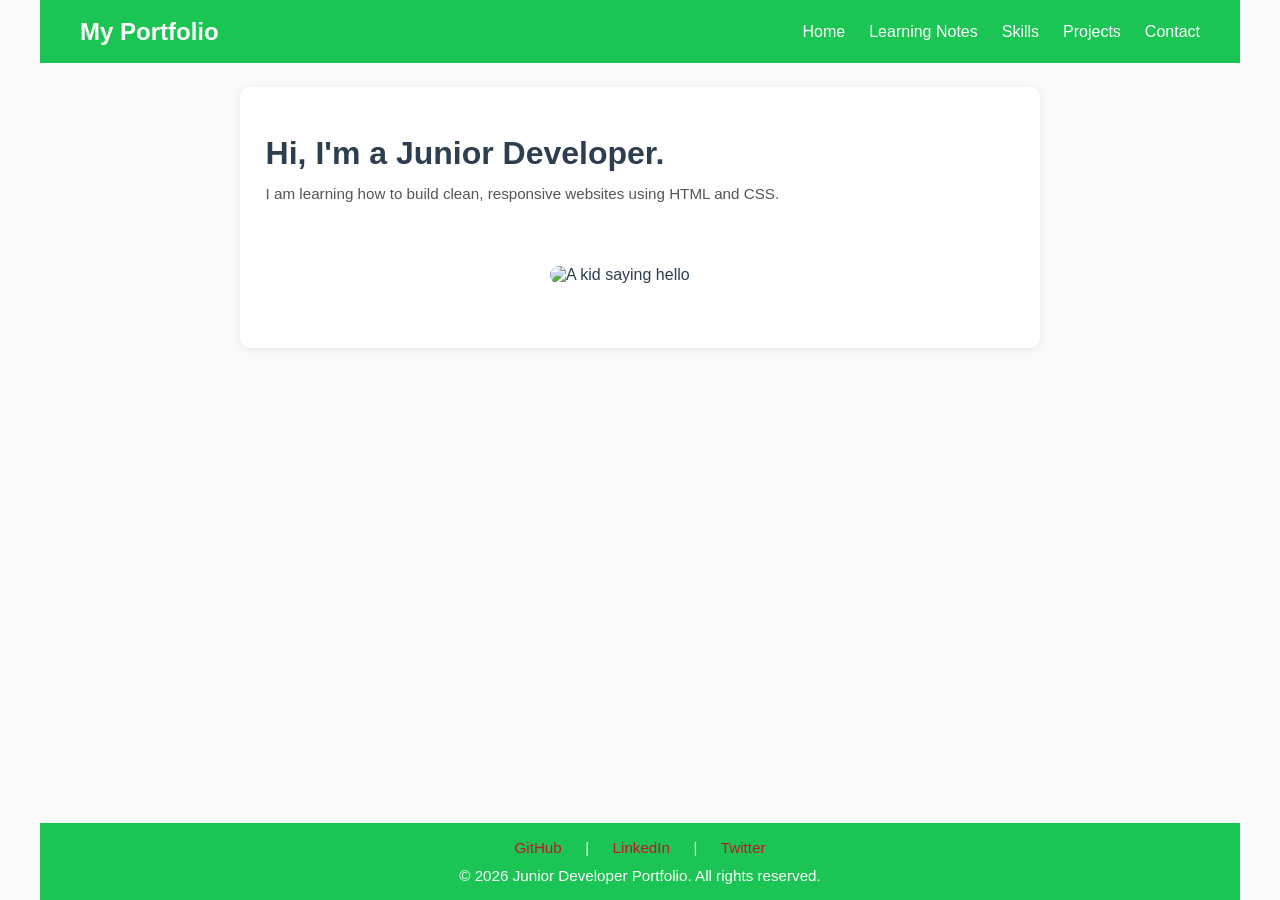
==== index.html @ d3a8d084 "create branch name myozaw" ====
<!DOCTYPE html>
<html lang="en">
<head>
  <meta charset="UTF-8">
  <meta name="viewport" content="width=device-width, initial-scale=1.0">
  <title>My Portfolio</title>
  <link rel="stylesheet" href="style.css">
</head>
<body>

  <header class="navbar">
    <a href="#home" class="logo">My Portfolio</a>
    <button class="menu-toggle" aria-label="Toggle menu" aria-expanded="false">&#9776;</button>
    <nav>
      <ul class="nav-links">
        <li><a href="#home">Home</a></li>
        <li><a href="#notes">Learning Notes</a></li>
        <li><a href="#skills">Skills</a></li>
        <li><a href="#projects">Projects</a></li>
        <li><a href="#contact">Contact</a></li>
      </ul>
    </nav>
  </header>

  <main>
    <section class="card" id="home">
      <h1>Hi, I'm a Junior Developer.</h1>
      <p>I am learning how to build clean, responsive websites using HTML and CSS.</p>
      <img id="hero-img" src="image.png" alt="A kid  saying hello">
    </section>
  </main>

  <footer class="footer">
    <div class="social">
      <a href="https://github.com" target="_blank" rel="noopener">GitHub</a>
      <span>|</span>
      <a href="https://linkedin.com" target="_blank" rel="noopener">LinkedIn</a>
      <span>|</span>
      <a href="https://twitter.com" target="_blank" rel="noopener">Twitter</a>
    </div>
    <p>&copy; <span id="year">2026</span> Junior Developer Portfolio. All rights reserved.</p>
  </footer>

  <script src="script.js"></script>
</body>
</html>
---- style.css ----
* {
  margin: 0;
  padding: 0;
  box-sizing: border-box;
}

body {
  font-family: "Segoe UI", Tahoma, Arial, sans-serif;
  background: #fafafa;
  color: #2c3e50;
  min-height: 100vh;
  display: flex;
  flex-direction: column;
  max-width: 1200px;
  margin: 0 auto;
}

/* Navbar */
.navbar {
  background: #1ac553;
  display: flex;
  justify-content: space-between;
  align-items: center;
  padding: 1.1rem 2.5rem;
  position: relative;
}

.logo {
  color: #fff;
  font-size: 1.5rem;
  font-weight: 700;
  text-decoration: none;
}

.nav-links {
  list-style: none;
  display: flex;
  gap: 1.5rem;
}

.nav-links a {
  color: #fff;
  text-decoration: none;
  font-size: 1rem;
  padding-bottom: 2px;
  border-bottom: 2px solid transparent;
  transition: border-color 0.2s;
}

.nav-links a:hover,
.nav-links a.active {
  border-color: #2ecc71;
}

.menu-toggle {
  display: none;
  background: none;
  border: none;
  color: #fff;
  font-size: 1.6rem;
  cursor: pointer;
}

/* Main card */
main {
  flex: 1;
  padding: 1.5rem 1rem;
}

.card {
  background: #fff;
  max-width: 800px;
  margin: 0 auto;
  padding: 3rem 1.6rem 4rem;
  border-radius: 10px;
  box-shadow: 0 2px 8px rgba(0, 0, 0, 0.08);
}

.card h1 {
  font-size: 2rem;
  margin-bottom: 0.8rem;
}

.card p {
  color: #555;
  font-size: 0.95rem;
}

.card img {
  display: block;
  width: 180px;
  max-width: 100%;
  margin: 4rem auto 0;
  border-radius: 14px;
  transition: transform 0.3s;
}

.card img.wave {
  transform: rotate(-6deg) scale(1.05);
}

/* Footer */
.footer {
  background: #1ac553;
  color: #fff;
  text-align: center;
  padding: 1rem;
  font-size: 0.95rem;
}

.social {
  margin-bottom: 0.7rem;
}

.social a {
  color: #c4132a;
  text-decoration: none;
  margin: 0 1.2rem;
}

.social a:hover {
  text-decoration: underline;
}

/* Responsive */
@media (max-width: 700px) {
  .navbar {
    padding: 1rem 1.2rem;
  }

  .menu-toggle {
    display: block;
  }

  nav {
    display: none;
    position: absolute;
    top: 100%;
    left: 0;
    right: 0;
    background: #34495e;
    padding: 0.5rem 1.2rem 1rem;
    z-index: 10;
  }

  nav.open {
    display: block;
  }

  .nav-links {
    flex-direction: column;
    gap: 0.9rem;
  }

  .card h1 {
    font-size: 1.6rem;
  }

  .card img {
    margin-top: 2.5rem;
  }
}
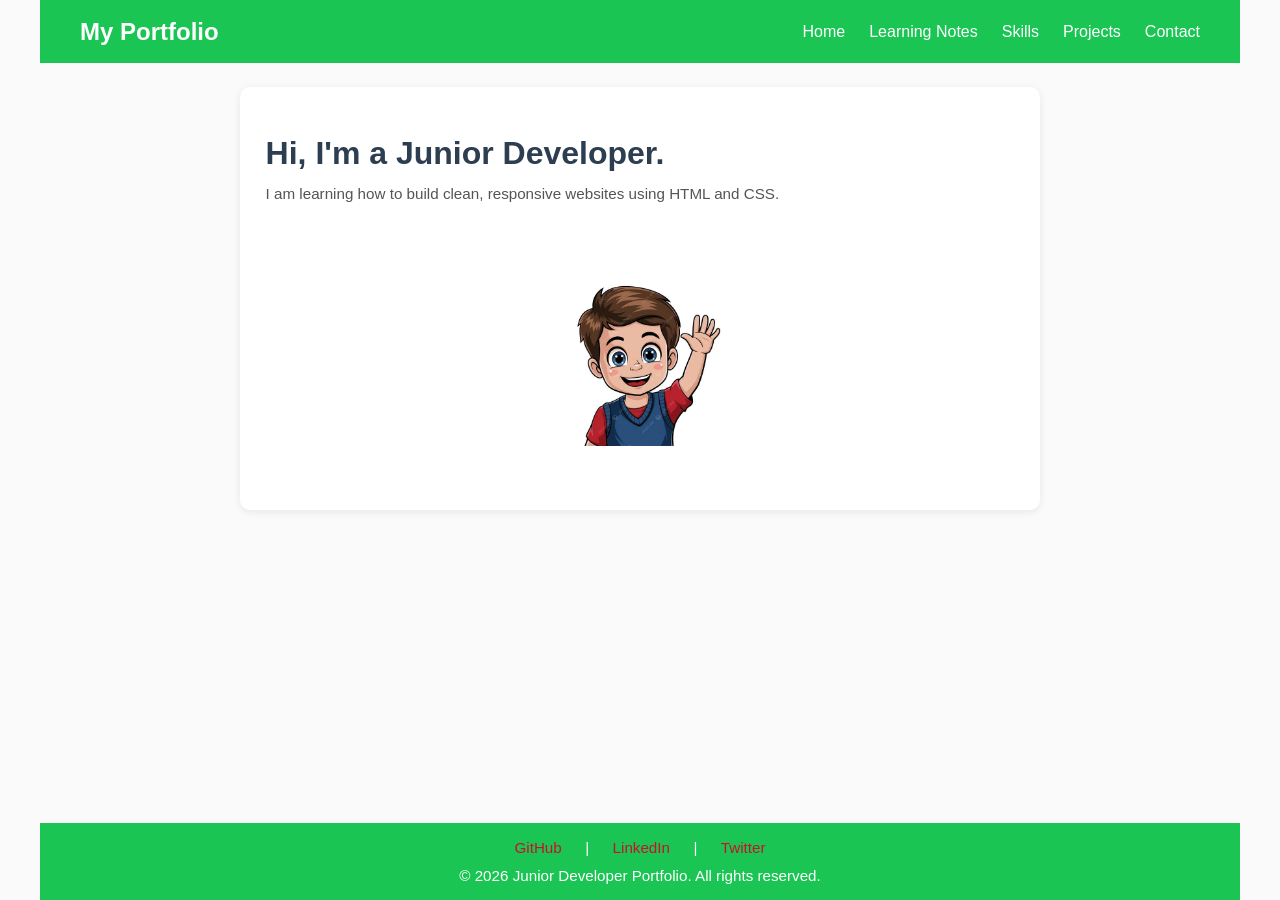
==== commit a43ac0b0: "second commit" ====
--- a/index.html
+++ b/index.html
@@ -13,11 +13,11 @@
     <button class="menu-toggle" aria-label="Toggle menu" aria-expanded="false">&#9776;</button>
     <nav>
       <ul class="nav-links">
-        <li><a href="#home">Home</a></li>
-        <li><a href="#notes">Learning Notes</a></li>
-        <li><a href="#skills">Skills</a></li>
-        <li><a href="#projects">Projects</a></li>
-        <li><a href="#contact">Contact</a></li>
+        <li><a href="index.html">Home</a></li>
+        <li><a href="blog.html">Learning Notes</a></li>
+        <li><a href="skills.html">Skills</a></li>
+        <li><a href="projects.html">Projects</a></li>
+        <li><a href="contact.html">Contact</a></li>
       </ul>
     </nav>
   </header>
@@ -26,7 +26,7 @@
     <section class="card" id="home">
       <h1>Hi, I'm a Junior Developer.</h1>
       <p>I am learning how to build clean, responsive websites using HTML and CSS.</p>
-      <img id="hero-img" src="image.png" alt="A kid  saying hello">
+      <img id="hero-img" src="photo/image.png" alt="A kid  saying hello">
     </section>
   </main>
 
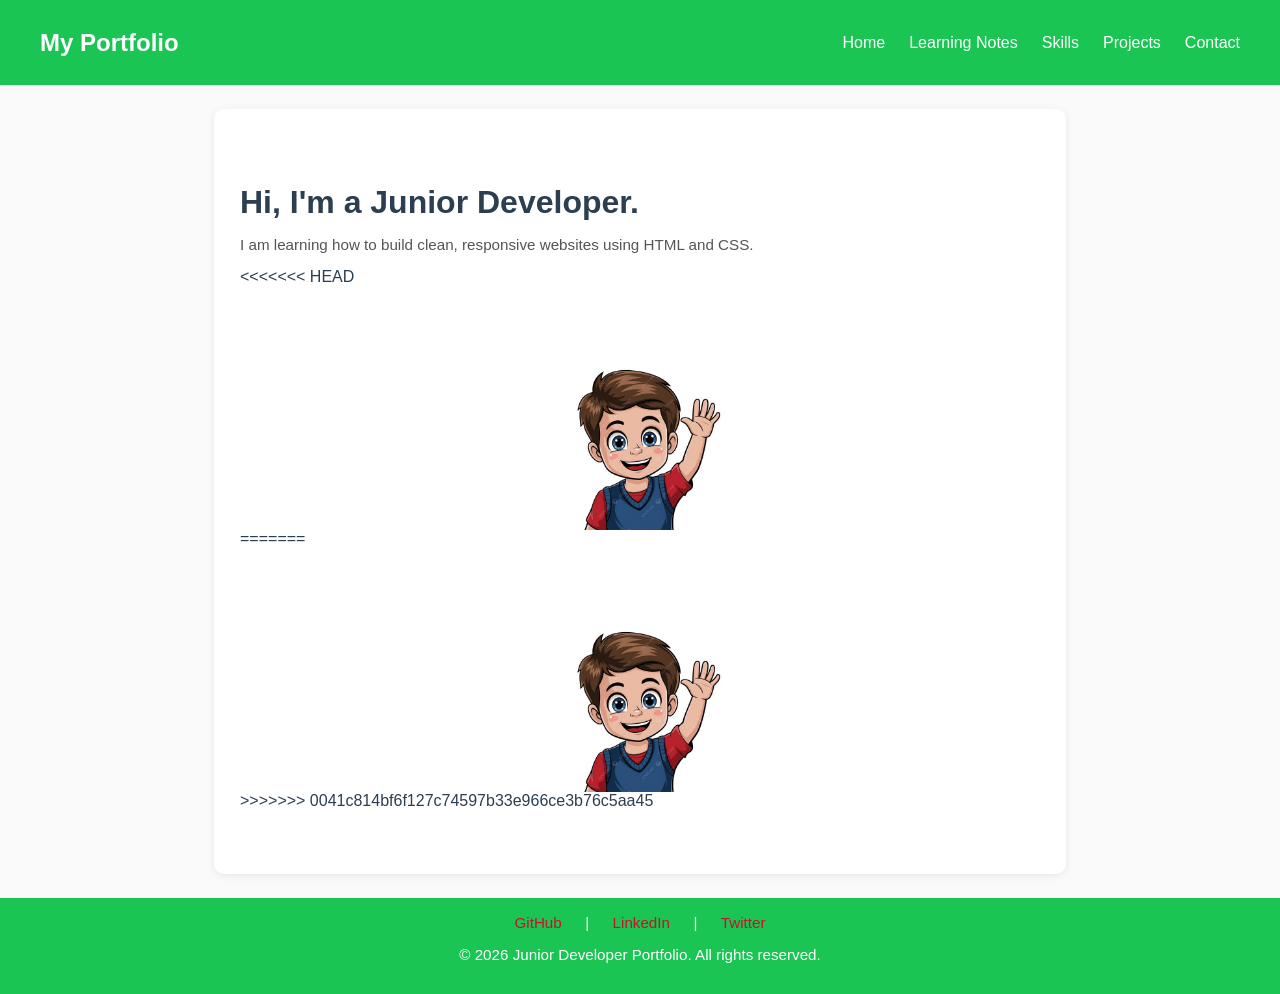
==== commit 57f89ce4: "hein" ====
--- a/index.html
+++ b/index.html
@@ -26,7 +26,11 @@
     <section class="card" id="home">
       <h1>Hi, I'm a Junior Developer.</h1>
       <p>I am learning how to build clean, responsive websites using HTML and CSS.</p>
+<<<<<<< HEAD
       <img id="hero-img" src="photo/image.png" alt="A kid  saying hello">
+=======
+      <img id="hero-img" src="image.png" alt="A kid  saying hello">
+>>>>>>> 0041c814bf6f127c74597b33e966ce3b76c5aa45
     </section>
   </main>
 
--- a/style.css
+++ b/style.css
@@ -1,3 +1,7 @@
+<<<<<<< HEAD
+=======
+<<<<<<< HEAD
+>>>>>>> 0041c814bf6f127c74597b33e966ce3b76c5aa45
 * {
   margin: 0;
   padding: 0;
@@ -10,11 +14,9 @@
   color: #2c3e50;
   min-height: 100vh;
   display: flex;
-  flex-direction: column;
-  max-width: 1200px;
-  margin: 0 auto;
-}
-
+  flex-direction:column;
+  margin:0;
+}
 /* Navbar */
 .navbar {
   background: #1ac553;
@@ -61,12 +63,147 @@
   cursor: pointer;
 }
 
+
+.card {
+  background: #fff;
+<<<<<<< HEAD
+  max-width: 600px; 
+=======
+  max-width: 500px; 
+>>>>>>> 0041c814bf6f127c74597b33e966ce3b76c5aa45
+  margin: 0 auto;
+  padding: 2rem;
+  border-radius: 10px;
+  box-shadow: 0 2px 8px rgba(0, 0, 0, 0.08);
+}
+
+.card-subtitle {
+  color: #1ac553;
+  font-size: 0.5rem;
+  font-weight: 700;
+  letter-spacing: 1px;
+  text-transform: uppercase;
+  display: block;
+  margin-bottom: 0.4rem;
+}
+
+.card h1 {
+  font-size: 1.5rem;
+  margin-bottom: 0.5rem;
+  color: #2c3e50;
+}
+
+.card-desc {
+  color: #555;
+  font-size: 0.5rem;
+  margin-bottom: 1.5rem;
+}
+
+.section-title {
+  font-size: 1.1rem;
+  color: #2c3e50;
+  margin-bottom: 0.8rem;
+}
+
+/* Contact Grid (3 Sub-cards layout) */
+.contact-grid {
+  display: grid;
+  grid-template-columns: repeat(3, 1fr);
+  gap: 0.4rem;
+  margin-bottom: 1.5rem;
+}
+
+.sub-card {
+  background: #fff;
+  border: 1px solid #e0e0e0;
+  border-radius: 6px;
+  padding: 0.5rem;
+  display: flex;
+  flex-direction: column;
+  justify-content: space-between;
+  border-left: 4px solid #1ac553;
+  transition: box-shadow 0.2s;
+}
+
+.sub-card:hover {
+  box-shadow: 0 4px 10px rgba(0, 0, 0, 0.05);
+}
+
+.sub-card-header {
+  display: flex;
+  align-items: center;
+  gap: 0.2rem;
+  margin-bottom: 0.4rem;
+}
+
+.sub-card-header h3 {
+  font-size: 0.9rem;
+  color: #2c3e50;
+}
+
+.sub-card p {
+  color: #555;
+  font-size: 0.8rem;
+  margin-bottom: 0.8rem;
+  line-height: 1.3;
+}
+
+.card-link {
+  color: #1ac553;
+  text-decoration: none;
+  font-size: 0.8rem;
+  font-weight: 600;
+}
+
+.card-link:hover {
+  text-decoration: underline;
+}
+
+/* About Box section */
+.about-box {
+  background: #fafafa;
+  border: 1px solid #e0e0e0;
+  border-left: 4px solid #1ac553;
+  padding: 0.9rem;
+  border-radius: 4px;
+}
+
+.about-box p {
+  color: #555;
+  font-size: 0.85rem;
+  line-height: 1.4;
+  margin-bottom: 0.4rem;
+}
+
+.about-box p:last-child {
+  margin-bottom: 0;
+}
+
 /* Main card */
 main {
   flex: 1;
   padding: 1.5rem 1rem;
 }
-
+/* Learning Cards */
+.blog-card {
+    background-color: #f7f7f7;
+    border-left: 5px solid #3c9b69;
+    border-radius: 6px;
+
+    padding: 20px;
+    margin-bottom: 16px;
+}
+
+.blog-card h3 {
+    font-size: 18px;
+    margin-bottom: 18px;
+}
+
+.blog-card p {
+    font-size: 15px;
+    line-height: 1.5;
+    color: #333;
+}
 .card {
   background: #fff;
   max-width: 800px;
@@ -159,4 +296,125 @@
   .card img {
     margin-top: 2.5rem;
   }
+<<<<<<< HEAD
+=======
+=======
+/* General */
+* {
+    margin: 0;
+    padding: 0;
+    box-sizing: border-box;
+}
+
+body {
+    font-family: Arial, sans-serif;
+    background-color: #f4f6f9;
+    color: #333;
+    line-height: 1.6;
+}
+
+/* Navigation */
+nav {
+    background-color: #2c3e50;
+    color: white;
+    padding: 18px 8%;
+    display: flex;
+    justify-content: space-between;
+    align-items: center;
+    flex-wrap: wrap;
+    gap: 15px;
+}
+
+.nav-title {
+    font-size: 22px;
+    font-weight: bold;
+}
+
+.nav-links a {
+    color: white;
+    text-decoration: none;
+    margin-left: 18px;
+}
+
+.nav-links a:hover {
+    color: #f1c40f;
+}
+
+/* Main */
+main {
+    max-width: 900px;
+    margin: 40px auto;
+    padding: 20px;
+}
+
+main h2 {
+    color: #2c3e50;
+    margin-bottom: 10px;
+}
+
+main > p {
+    margin-bottom: 25px;
+    color: #666;
+}
+
+/* Project Cards */
+.project-card {
+    background-color: white;
+    padding: 22px;
+    margin-bottom: 20px;
+    border-radius: 8px;
+    border-left: 5px solid #3498db;
+    box-shadow: 0 2px 8px rgba(0, 0, 0, 0.08);
+}
+
+.project-card h3 {
+    color: #2c3e50;
+    margin-bottom: 10px;
+}
+
+.project-card p {
+    margin-bottom: 8px;
+}
+
+/* Footer */
+footer {
+    background-color: #2c3e50;
+    color: white;
+    text-align: center;
+    padding: 20px;
+    margin-top: 40px;
+}
+
+.social-links {
+    margin-bottom: 10px;
+}
+
+.social-links a {
+    color: #f1c40f;
+    text-decoration: none;
+    margin: 0 5px;
+}
+
+.social-links a:hover {
+    text-decoration: underline;
+}
+
+/* Mobile Responsive */
+@media (max-width: 600px) {
+    nav {
+        flex-direction: column;
+        text-align: center;
+    }
+
+    .nav-links a {
+        display: inline-block;
+        margin: 5px;
+    }
+
+    main {
+        margin: 20px auto;
+        padding: 15px;
+    }
+>>>>>>> b758f28dd76d693316363d032e260dba9d99227d
+>>>>>>> 0041c814bf6f127c74597b33e966ce3b76c5aa45
 }
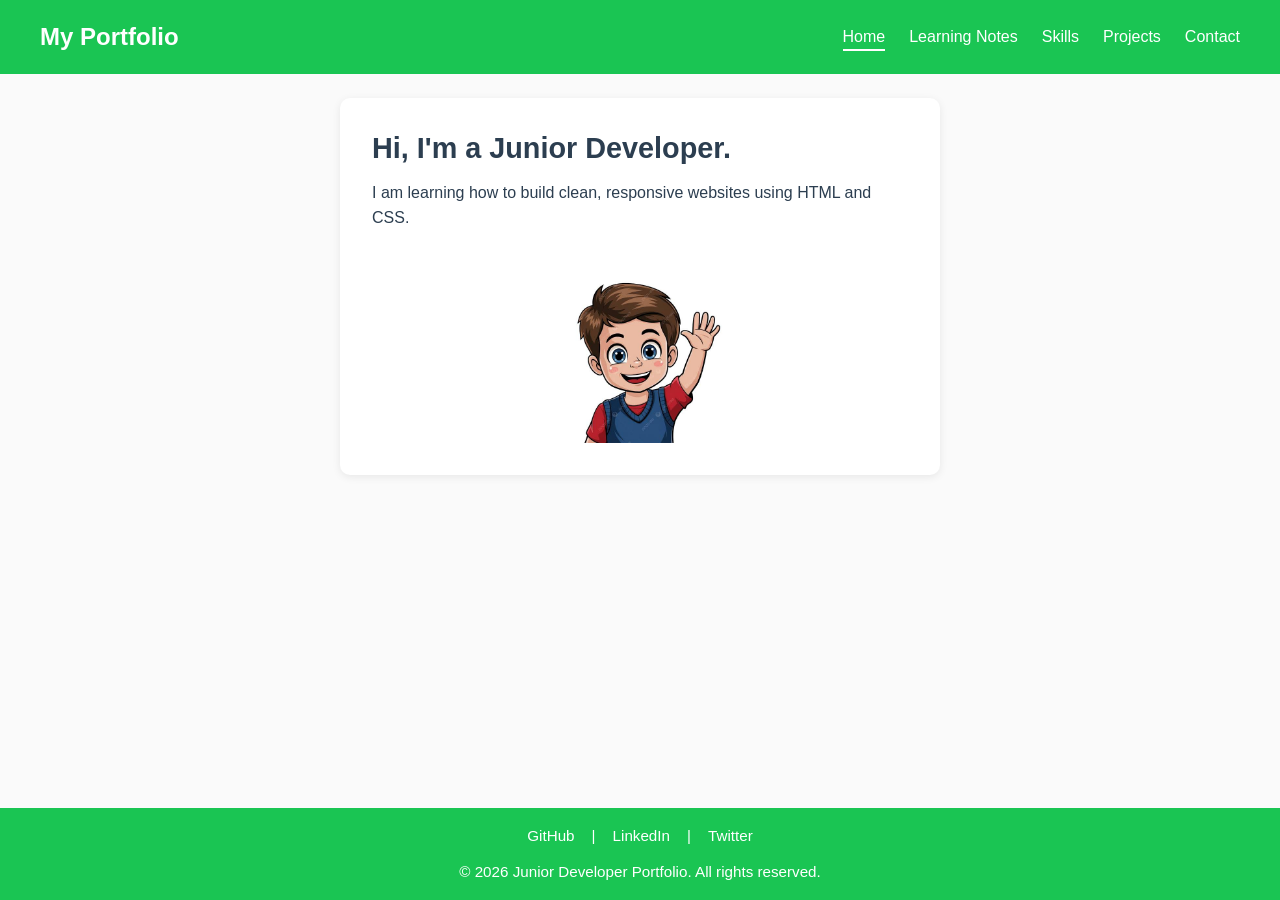
==== commit fd8f36a9: "hein pull" ====
--- a/index.html
+++ b/index.html
@@ -1,3 +1,4 @@
+
 <!DOCTYPE html>
 <html lang="en">
 <head>
@@ -8,12 +9,17 @@
 </head>
 <body>
 
+  <!-- Navbar -->
   <header class="navbar">
-    <a href="#home" class="logo">My Portfolio</a>
-    <button class="menu-toggle" aria-label="Toggle menu" aria-expanded="false">&#9776;</button>
+    <a href="index.html" class="logo">My Portfolio</a>
+
+    <button class="menu-toggle"
+            aria-label="Toggle menu"
+            aria-expanded="false">&#9776;</button>
+
     <nav>
       <ul class="nav-links">
-        <li><a href="index.html">Home</a></li>
+        <li><a href="index.html" class="active">Home</a></li>
         <li><a href="blog.html">Learning Notes</a></li>
         <li><a href="skills.html">Skills</a></li>
         <li><a href="projects.html">Projects</a></li>
@@ -22,29 +28,51 @@
     </nav>
   </header>
 
+  <!-- Main Content -->
   <main>
     <section class="card" id="home">
       <h1>Hi, I'm a Junior Developer.</h1>
-      <p>I am learning how to build clean, responsive websites using HTML and CSS.</p>
-<<<<<<< HEAD
-      <img id="hero-img" src="photo/image.png" alt="A kid  saying hello">
-=======
-      <img id="hero-img" src="image.png" alt="A kid  saying hello">
->>>>>>> 0041c814bf6f127c74597b33e966ce3b76c5aa45
+
+      <p>
+        I am learning how to build clean, responsive websites
+        using HTML and CSS.
+      </p>
+
+      <img
+        id="hero-img"
+        src="photo/image.png"
+        alt="A kid saying hello"
+      >
     </section>
   </main>
 
+  <!-- Footer -->
   <footer class="footer">
     <div class="social">
-      <a href="https://github.com" target="_blank" rel="noopener">GitHub</a>
+      <a href="https://github.com/"
+         target="_blank"
+         rel="noopener noreferrer">GitHub</a>
+
       <span>|</span>
-      <a href="https://linkedin.com" target="_blank" rel="noopener">LinkedIn</a>
+
+      <a href="https://www.linkedin.com/"
+         target="_blank"
+         rel="noopener noreferrer">LinkedIn</a>
+
       <span>|</span>
-      <a href="https://twitter.com" target="_blank" rel="noopener">Twitter</a>
+
+      <a href="https://twitter.com/"
+         target="_blank"
+         rel="noopener noreferrer">Twitter</a>
     </div>
-    <p>&copy; <span id="year">2026</span> Junior Developer Portfolio. All rights reserved.</p>
+
+    <p>
+      &copy; <span id="year">2026</span>
+      Junior Developer Portfolio. All rights reserved.
+    </p>
   </footer>
 
   <script src="script.js"></script>
+
 </body>
-</html>+</html>
--- a/style.css
+++ b/style.css
@@ -1,7 +1,5 @@
-<<<<<<< HEAD
-=======
-<<<<<<< HEAD
->>>>>>> 0041c814bf6f127c74597b33e966ce3b76c5aa45
+
+
 * {
   margin: 0;
   padding: 0;
@@ -14,10 +12,11 @@
   color: #2c3e50;
   min-height: 100vh;
   display: flex;
-  flex-direction:column;
-  margin:0;
-}
-/* Navbar */
+  flex-direction: column;
+  line-height: 1.6;
+}
+
+
 .navbar {
   background: #1ac553;
   display: flex;
@@ -37,6 +36,7 @@
 .nav-links {
   list-style: none;
   display: flex;
+  align-items: center;
   gap: 1.5rem;
 }
 
@@ -44,19 +44,19 @@
   color: #fff;
   text-decoration: none;
   font-size: 1rem;
-  padding-bottom: 2px;
+  padding-bottom: 4px;
   border-bottom: 2px solid transparent;
   transition: border-color 0.2s;
 }
 
 .nav-links a:hover,
 .nav-links a.active {
-  border-color: #2ecc71;
+  border-color: #fff;
 }
 
 .menu-toggle {
   display: none;
-  background: none;
+  background: transparent;
   border: none;
   color: #fff;
   font-size: 1.6rem;
@@ -64,13 +64,17 @@
 }
 
 
+main {
+  flex: 1;
+  width: 100%;
+  padding: 1.5rem 1rem;
+}
+
+
 .card {
   background: #fff;
-<<<<<<< HEAD
-  max-width: 600px; 
-=======
-  max-width: 500px; 
->>>>>>> 0041c814bf6f127c74597b33e966ce3b76c5aa45
+  width: 100%;
+  max-width: 600px;
   margin: 0 auto;
   padding: 2rem;
   border-radius: 10px;
@@ -78,24 +82,25 @@
 }
 
 .card-subtitle {
+  display: block;
   color: #1ac553;
-  font-size: 0.5rem;
+  font-size: 0.8rem;
   font-weight: 700;
   letter-spacing: 1px;
   text-transform: uppercase;
-  display: block;
   margin-bottom: 0.4rem;
 }
 
 .card h1 {
-  font-size: 1.5rem;
-  margin-bottom: 0.5rem;
+  font-size: 1.8rem;
+  line-height: 1.3;
+  margin-bottom: 0.8rem;
   color: #2c3e50;
 }
 
 .card-desc {
   color: #555;
-  font-size: 0.5rem;
+  font-size: 0.95rem;
   margin-bottom: 1.5rem;
 }
 
@@ -105,53 +110,56 @@
   margin-bottom: 0.8rem;
 }
 
-/* Contact Grid (3 Sub-cards layout) */
+
 .contact-grid {
   display: grid;
-  grid-template-columns: repeat(3, 1fr);
-  gap: 0.4rem;
+  grid-template-columns: repeat(3, minmax(0, 1fr));
+  gap: 0.8rem;
   margin-bottom: 1.5rem;
 }
 
 .sub-card {
+  min-width: 0;
   background: #fff;
   border: 1px solid #e0e0e0;
+  border-left: 4px solid #1ac553;
   border-radius: 6px;
-  padding: 0.5rem;
+  padding: 0.8rem;
   display: flex;
   flex-direction: column;
   justify-content: space-between;
-  border-left: 4px solid #1ac553;
-  transition: box-shadow 0.2s;
+  transition: box-shadow 0.2s, transform 0.2s;
 }
 
 .sub-card:hover {
-  box-shadow: 0 4px 10px rgba(0, 0, 0, 0.05);
+  box-shadow: 0 4px 10px rgba(0, 0, 0, 0.08);
+  transform: translateY(-2px);
 }
 
 .sub-card-header {
   display: flex;
   align-items: center;
-  gap: 0.2rem;
-  margin-bottom: 0.4rem;
+  gap: 0.4rem;
+  margin-bottom: 0.5rem;
 }
 
 .sub-card-header h3 {
-  font-size: 0.9rem;
+  font-size: 0.95rem;
   color: #2c3e50;
 }
 
 .sub-card p {
   color: #555;
-  font-size: 0.8rem;
+  font-size: 0.85rem;
+  overflow-wrap: anywhere;
   margin-bottom: 0.8rem;
-  line-height: 1.3;
+  line-height: 1.5;
 }
 
 .card-link {
-  color: #1ac553;
+  color: #159b42;
   text-decoration: none;
-  font-size: 0.8rem;
+  font-size: 0.85rem;
   font-weight: 600;
 }
 
@@ -159,75 +167,56 @@
   text-decoration: underline;
 }
 
-/* About Box section */
+
 .about-box {
   background: #fafafa;
   border: 1px solid #e0e0e0;
   border-left: 4px solid #1ac553;
-  padding: 0.9rem;
+  padding: 1rem;
   border-radius: 4px;
 }
 
 .about-box p {
   color: #555;
-  font-size: 0.85rem;
-  line-height: 1.4;
-  margin-bottom: 0.4rem;
+  font-size: 0.9rem;
+  line-height: 1.6;
+  margin-bottom: 0.5rem;
 }
 
 .about-box p:last-child {
   margin-bottom: 0;
 }
 
-/* Main card */
-main {
-  flex: 1;
-  padding: 1.5rem 1rem;
-}
-/* Learning Cards */
+/* =========================
+   Learning Cards (Optional)
+========================= */
 .blog-card {
-    background-color: #f7f7f7;
-    border-left: 5px solid #3c9b69;
-    border-radius: 6px;
-
-    padding: 20px;
-    margin-bottom: 16px;
+  background: #f7f7f7;
+  border-left: 5px solid #1ac553;
+  border-radius: 6px;
+  padding: 20px;
+  margin-bottom: 16px;
 }
 
 .blog-card h3 {
-    font-size: 18px;
-    margin-bottom: 18px;
+  font-size: 18px;
+  margin-bottom: 12px;
 }
 
 .blog-card p {
-    font-size: 15px;
-    line-height: 1.5;
-    color: #333;
-}
-.card {
-  background: #fff;
-  max-width: 800px;
-  margin: 0 auto;
-  padding: 3rem 1.6rem 4rem;
-  border-radius: 10px;
-  box-shadow: 0 2px 8px rgba(0, 0, 0, 0.08);
-}
-
-.card h1 {
-  font-size: 2rem;
-  margin-bottom: 0.8rem;
-}
-
-.card p {
-  color: #555;
-  font-size: 0.95rem;
-}
-
+  font-size: 15px;
+  line-height: 1.6;
+  color: #333;
+}
+
+/* =========================
+   Images
+========================= */
 .card img {
   display: block;
   width: 180px;
   max-width: 100%;
-  margin: 4rem auto 0;
+  margin: 2rem auto 0;
   border-radius: 14px;
   transition: transform 0.3s;
 }
@@ -236,7 +225,9 @@
   transform: rotate(-6deg) scale(1.05);
 }
 
-/* Footer */
+/* =========================
+   Footer
+========================= */
 .footer {
   background: #1ac553;
   color: #fff;
@@ -250,17 +241,32 @@
 }
 
 .social a {
-  color: #c4132a;
+  color: #fff;
   text-decoration: none;
-  margin: 0 1.2rem;
+  margin: 0 0.8rem;
 }
 
 .social a:hover {
   text-decoration: underline;
 }
 
-/* Responsive */
-@media (max-width: 700px) {
+/* =========================
+   Tablet
+========================= */
+@media (max-width: 800px) {
+  .contact-grid {
+    grid-template-columns: repeat(2, minmax(0, 1fr));
+  }
+
+  .navbar {
+    padding: 1rem 1.5rem;
+  }
+}
+
+/* =========================
+   Mobile
+========================= */
+@media (max-width: 600px) {
   .navbar {
     padding: 1rem 1.2rem;
   }
@@ -269,152 +275,48 @@
     display: block;
   }
 
-  nav {
+  .navbar nav {
     display: none;
     position: absolute;
     top: 100%;
     left: 0;
     right: 0;
-    background: #34495e;
-    padding: 0.5rem 1.2rem 1rem;
+    background: #159b42;
+    padding: 1rem 1.2rem;
     z-index: 10;
   }
 
-  nav.open {
+  .navbar nav.open {
     display: block;
   }
 
   .nav-links {
     flex-direction: column;
+    align-items: flex-start;
     gap: 0.9rem;
+  }
+
+  main {
+    padding: 1rem 0.75rem;
+  }
+
+  .card {
+    padding: 1.5rem 1rem;
   }
 
   .card h1 {
     font-size: 1.6rem;
   }
 
+  .contact-grid {
+    grid-template-columns: 1fr;
+  }
+
+  .sub-card {
+    padding: 1rem;
+  }
+
   .card img {
-    margin-top: 2.5rem;
-  }
-<<<<<<< HEAD
-=======
-=======
-/* General */
-* {
-    margin: 0;
-    padding: 0;
-    box-sizing: border-box;
-}
-
-body {
-    font-family: Arial, sans-serif;
-    background-color: #f4f6f9;
-    color: #333;
-    line-height: 1.6;
-}
-
-/* Navigation */
-nav {
-    background-color: #2c3e50;
-    color: white;
-    padding: 18px 8%;
-    display: flex;
-    justify-content: space-between;
-    align-items: center;
-    flex-wrap: wrap;
-    gap: 15px;
-}
-
-.nav-title {
-    font-size: 22px;
-    font-weight: bold;
-}
-
-.nav-links a {
-    color: white;
-    text-decoration: none;
-    margin-left: 18px;
-}
-
-.nav-links a:hover {
-    color: #f1c40f;
-}
-
-/* Main */
-main {
-    max-width: 900px;
-    margin: 40px auto;
-    padding: 20px;
-}
-
-main h2 {
-    color: #2c3e50;
-    margin-bottom: 10px;
-}
-
-main > p {
-    margin-bottom: 25px;
-    color: #666;
-}
-
-/* Project Cards */
-.project-card {
-    background-color: white;
-    padding: 22px;
-    margin-bottom: 20px;
-    border-radius: 8px;
-    border-left: 5px solid #3498db;
-    box-shadow: 0 2px 8px rgba(0, 0, 0, 0.08);
-}
-
-.project-card h3 {
-    color: #2c3e50;
-    margin-bottom: 10px;
-}
-
-.project-card p {
-    margin-bottom: 8px;
-}
-
-/* Footer */
-footer {
-    background-color: #2c3e50;
-    color: white;
-    text-align: center;
-    padding: 20px;
-    margin-top: 40px;
-}
-
-.social-links {
-    margin-bottom: 10px;
-}
-
-.social-links a {
-    color: #f1c40f;
-    text-decoration: none;
-    margin: 0 5px;
-}
-
-.social-links a:hover {
-    text-decoration: underline;
-}
-
-/* Mobile Responsive */
-@media (max-width: 600px) {
-    nav {
-        flex-direction: column;
-        text-align: center;
-    }
-
-    .nav-links a {
-        display: inline-block;
-        margin: 5px;
-    }
-
-    main {
-        margin: 20px auto;
-        padding: 15px;
-    }
->>>>>>> b758f28dd76d693316363d032e260dba9d99227d
->>>>>>> 0041c814bf6f127c74597b33e966ce3b76c5aa45
-}+    margin-top: 1.5rem;
+  }
+}
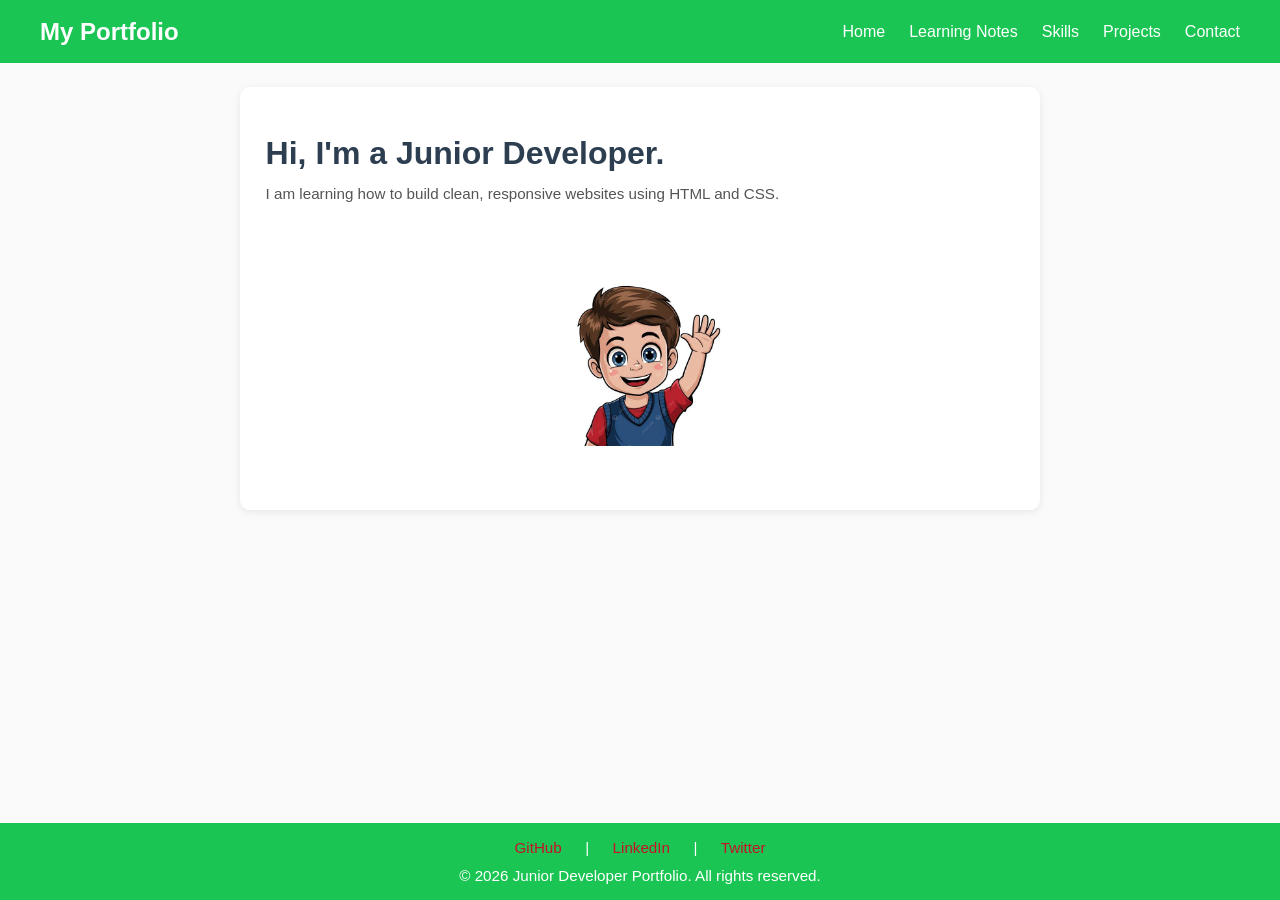
==== commit cbd9bf6e: "second folder" ====
--- a/index.html
+++ b/index.html
@@ -1,4 +1,3 @@
-
 <!DOCTYPE html>
 <html lang="en">
 <head>
@@ -9,17 +8,12 @@
 </head>
 <body>
 
-  <!-- Navbar -->
   <header class="navbar">
-    <a href="index.html" class="logo">My Portfolio</a>
-
-    <button class="menu-toggle"
-            aria-label="Toggle menu"
-            aria-expanded="false">&#9776;</button>
-
+    <a href="#home" class="logo">My Portfolio</a>
+    <button class="menu-toggle" aria-label="Toggle menu" aria-expanded="false">&#9776;</button>
     <nav>
       <ul class="nav-links">
-        <li><a href="index.html" class="active">Home</a></li>
+        <li><a href="index.html">Home</a></li>
         <li><a href="blog.html">Learning Notes</a></li>
         <li><a href="skills.html">Skills</a></li>
         <li><a href="projects.html">Projects</a></li>
@@ -28,51 +22,25 @@
     </nav>
   </header>
 
-  <!-- Main Content -->
   <main>
     <section class="card" id="home">
       <h1>Hi, I'm a Junior Developer.</h1>
-
-      <p>
-        I am learning how to build clean, responsive websites
-        using HTML and CSS.
-      </p>
-
-      <img
-        id="hero-img"
-        src="photo/image.png"
-        alt="A kid saying hello"
-      >
+      <p>I am learning how to build clean, responsive websites using HTML and CSS.</p>
+      <img id="hero-img" src="image.png" alt="A kid  saying hello">
     </section>
   </main>
 
-  <!-- Footer -->
   <footer class="footer">
     <div class="social">
-      <a href="https://github.com/"
-         target="_blank"
-         rel="noopener noreferrer">GitHub</a>
-
+      <a href="https://github.com" target="_blank" rel="noopener">GitHub</a>
       <span>|</span>
-
-      <a href="https://www.linkedin.com/"
-         target="_blank"
-         rel="noopener noreferrer">LinkedIn</a>
-
+      <a href="https://linkedin.com" target="_blank" rel="noopener">LinkedIn</a>
       <span>|</span>
-
-      <a href="https://twitter.com/"
-         target="_blank"
-         rel="noopener noreferrer">Twitter</a>
+      <a href="https://twitter.com" target="_blank" rel="noopener">Twitter</a>
     </div>
-
-    <p>
-      &copy; <span id="year">2026</span>
-      Junior Developer Portfolio. All rights reserved.
-    </p>
+    <p>&copy; <span id="year">2026</span> Junior Developer Portfolio. All rights reserved.</p>
   </footer>
 
   <script src="script.js"></script>
-
 </body>
-</html>
+</html>
--- a/style.css
+++ b/style.css
@@ -1,5 +1,3 @@
-
-
 * {
   margin: 0;
   padding: 0;
@@ -12,11 +10,10 @@
   color: #2c3e50;
   min-height: 100vh;
   display: flex;
-  flex-direction: column;
-  line-height: 1.6;
-}
-
-
+  flex-direction:column;
+  margin:0;
+}
+/* Navbar */
 .navbar {
   background: #1ac553;
   display: flex;
@@ -36,7 +33,6 @@
 .nav-links {
   list-style: none;
   display: flex;
-  align-items: center;
   gap: 1.5rem;
 }
 
@@ -44,19 +40,19 @@
   color: #fff;
   text-decoration: none;
   font-size: 1rem;
-  padding-bottom: 4px;
+  padding-bottom: 2px;
   border-bottom: 2px solid transparent;
   transition: border-color 0.2s;
 }
 
 .nav-links a:hover,
 .nav-links a.active {
-  border-color: #fff;
+  border-color: #2ecc71;
 }
 
 .menu-toggle {
   display: none;
-  background: transparent;
+  background: none;
   border: none;
   color: #fff;
   font-size: 1.6rem;
@@ -64,17 +60,9 @@
 }
 
 
-main {
-  flex: 1;
-  width: 100%;
-  padding: 1.5rem 1rem;
-}
-
-
 .card {
   background: #fff;
-  width: 100%;
-  max-width: 600px;
+  max-width: 500px; 
   margin: 0 auto;
   padding: 2rem;
   border-radius: 10px;
@@ -82,25 +70,24 @@
 }
 
 .card-subtitle {
-  display: block;
   color: #1ac553;
-  font-size: 0.8rem;
+  font-size: 0.5rem;
   font-weight: 700;
   letter-spacing: 1px;
   text-transform: uppercase;
+  display: block;
   margin-bottom: 0.4rem;
 }
 
 .card h1 {
-  font-size: 1.8rem;
-  line-height: 1.3;
-  margin-bottom: 0.8rem;
+  font-size: 1.5rem;
+  margin-bottom: 0.5rem;
   color: #2c3e50;
 }
 
 .card-desc {
   color: #555;
-  font-size: 0.95rem;
+  font-size: 0.5rem;
   margin-bottom: 1.5rem;
 }
 
@@ -110,56 +97,53 @@
   margin-bottom: 0.8rem;
 }
 
-
+/* Contact Grid (3 Sub-cards layout) */
 .contact-grid {
   display: grid;
-  grid-template-columns: repeat(3, minmax(0, 1fr));
-  gap: 0.8rem;
+  grid-template-columns: repeat(3, 1fr);
+  gap: 0.4rem;
   margin-bottom: 1.5rem;
 }
 
 .sub-card {
-  min-width: 0;
   background: #fff;
   border: 1px solid #e0e0e0;
-  border-left: 4px solid #1ac553;
   border-radius: 6px;
-  padding: 0.8rem;
+  padding: 0.5rem;
   display: flex;
   flex-direction: column;
   justify-content: space-between;
-  transition: box-shadow 0.2s, transform 0.2s;
+  border-left: 4px solid #1ac553;
+  transition: box-shadow 0.2s;
 }
 
 .sub-card:hover {
-  box-shadow: 0 4px 10px rgba(0, 0, 0, 0.08);
-  transform: translateY(-2px);
+  box-shadow: 0 4px 10px rgba(0, 0, 0, 0.05);
 }
 
 .sub-card-header {
   display: flex;
   align-items: center;
-  gap: 0.4rem;
-  margin-bottom: 0.5rem;
+  gap: 0.2rem;
+  margin-bottom: 0.4rem;
 }
 
 .sub-card-header h3 {
-  font-size: 0.95rem;
+  font-size: 0.9rem;
   color: #2c3e50;
 }
 
 .sub-card p {
   color: #555;
-  font-size: 0.85rem;
-  overflow-wrap: anywhere;
+  font-size: 0.8rem;
   margin-bottom: 0.8rem;
-  line-height: 1.5;
+  line-height: 1.3;
 }
 
 .card-link {
-  color: #159b42;
-  text-decoration: none;
-  font-size: 0.85rem;
+  color: #1ac553;
+  text-decoration: none;
+  font-size: 0.8rem;
   font-weight: 600;
 }
 
@@ -167,56 +151,75 @@
   text-decoration: underline;
 }
 
-
+/* About Box section */
 .about-box {
   background: #fafafa;
   border: 1px solid #e0e0e0;
   border-left: 4px solid #1ac553;
-  padding: 1rem;
+  padding: 0.9rem;
   border-radius: 4px;
 }
 
 .about-box p {
   color: #555;
-  font-size: 0.9rem;
-  line-height: 1.6;
-  margin-bottom: 0.5rem;
+  font-size: 0.85rem;
+  line-height: 1.4;
+  margin-bottom: 0.4rem;
 }
 
 .about-box p:last-child {
   margin-bottom: 0;
 }
 
-/* =========================
-   Learning Cards (Optional)
-========================= */
+/* Main card */
+main {
+  flex: 1;
+  padding: 1.5rem 1rem;
+}
+/* Learning Cards */
 .blog-card {
-  background: #f7f7f7;
-  border-left: 5px solid #1ac553;
-  border-radius: 6px;
-  padding: 20px;
-  margin-bottom: 16px;
+    background-color: #f7f7f7;
+    border-left: 5px solid #3c9b69;
+    border-radius: 6px;
+
+    padding: 20px;
+    margin-bottom: 16px;
 }
 
 .blog-card h3 {
-  font-size: 18px;
-  margin-bottom: 12px;
+    font-size: 18px;
+    margin-bottom: 18px;
 }
 
 .blog-card p {
-  font-size: 15px;
-  line-height: 1.6;
-  color: #333;
-}
-
-/* =========================
-   Images
-========================= */
+    font-size: 15px;
+    line-height: 1.5;
+    color: #333;
+}
+.card {
+  background: #fff;
+  max-width: 800px;
+  margin: 0 auto;
+  padding: 3rem 1.6rem 4rem;
+  border-radius: 10px;
+  box-shadow: 0 2px 8px rgba(0, 0, 0, 0.08);
+}
+
+.card h1 {
+  font-size: 2rem;
+  margin-bottom: 0.8rem;
+}
+
+.card p {
+  color: #555;
+  font-size: 0.95rem;
+}
+
 .card img {
   display: block;
   width: 180px;
   max-width: 100%;
-  margin: 2rem auto 0;
+  margin: 4rem auto 0;
   border-radius: 14px;
   transition: transform 0.3s;
 }
@@ -225,9 +228,7 @@
   transform: rotate(-6deg) scale(1.05);
 }
 
-/* =========================
-   Footer
-========================= */
+/* Footer */
 .footer {
   background: #1ac553;
   color: #fff;
@@ -241,32 +242,17 @@
 }
 
 .social a {
-  color: #fff;
-  text-decoration: none;
-  margin: 0 0.8rem;
+  color: #c4132a;
+  text-decoration: none;
+  margin: 0 1.2rem;
 }
 
 .social a:hover {
   text-decoration: underline;
 }
 
-/* =========================
-   Tablet
-========================= */
-@media (max-width: 800px) {
-  .contact-grid {
-    grid-template-columns: repeat(2, minmax(0, 1fr));
-  }
-
-  .navbar {
-    padding: 1rem 1.5rem;
-  }
-}
-
-/* =========================
-   Mobile
-========================= */
-@media (max-width: 600px) {
+/* Responsive */
+@media (max-width: 700px) {
   .navbar {
     padding: 1rem 1.2rem;
   }
@@ -275,48 +261,31 @@
     display: block;
   }
 
-  .navbar nav {
+  nav {
     display: none;
     position: absolute;
     top: 100%;
     left: 0;
     right: 0;
-    background: #159b42;
-    padding: 1rem 1.2rem;
+    background: #34495e;
+    padding: 0.5rem 1.2rem 1rem;
     z-index: 10;
   }
 
-  .navbar nav.open {
+  nav.open {
     display: block;
   }
 
   .nav-links {
     flex-direction: column;
-    align-items: flex-start;
     gap: 0.9rem;
-  }
-
-  main {
-    padding: 1rem 0.75rem;
-  }
-
-  .card {
-    padding: 1.5rem 1rem;
   }
 
   .card h1 {
     font-size: 1.6rem;
   }
 
-  .contact-grid {
-    grid-template-columns: 1fr;
-  }
-
-  .sub-card {
-    padding: 1rem;
-  }
-
   .card img {
-    margin-top: 1.5rem;
-  }
-}
+    margin-top: 2.5rem;
+  }
+}
